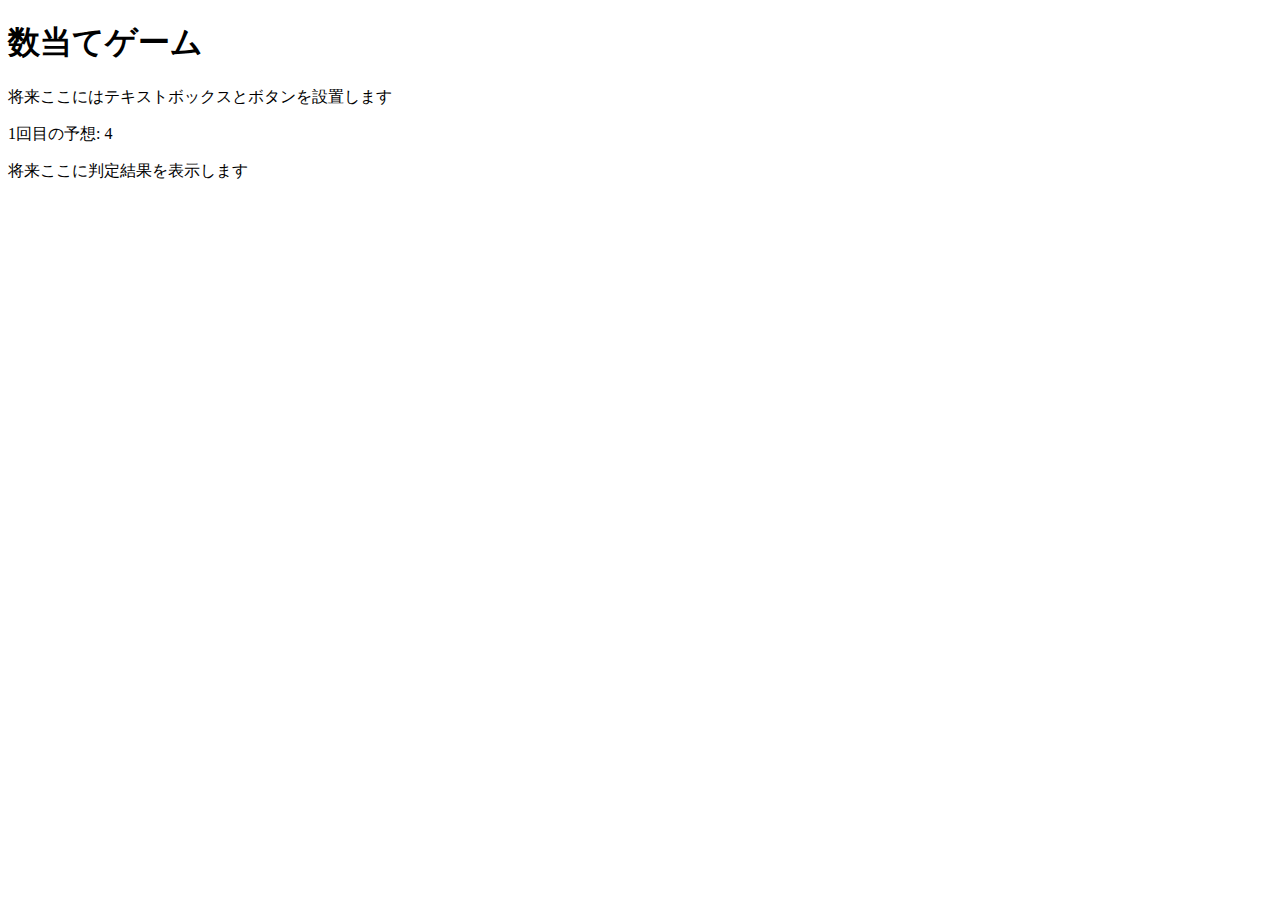
==== kazuate.html @ 3ce875a5 "授業３" ====
<!DOCTYPE html>
<html>
  <head>
    <meta charset="utf-8">
    <title>数当てゲーム</title>
    <script src="kazuate.js" defer></script>
  </head>

  <body>
    <h1>数当てゲーム</h1>
    <p>将来ここにはテキストボックスとボタンを設置します</p>
    <p><span id="kaisu">1</span>回目の予想: <span id="answer">4</span></p>
    <p id="result">将来ここに判定結果を表示します</p>
  </body>
</html>
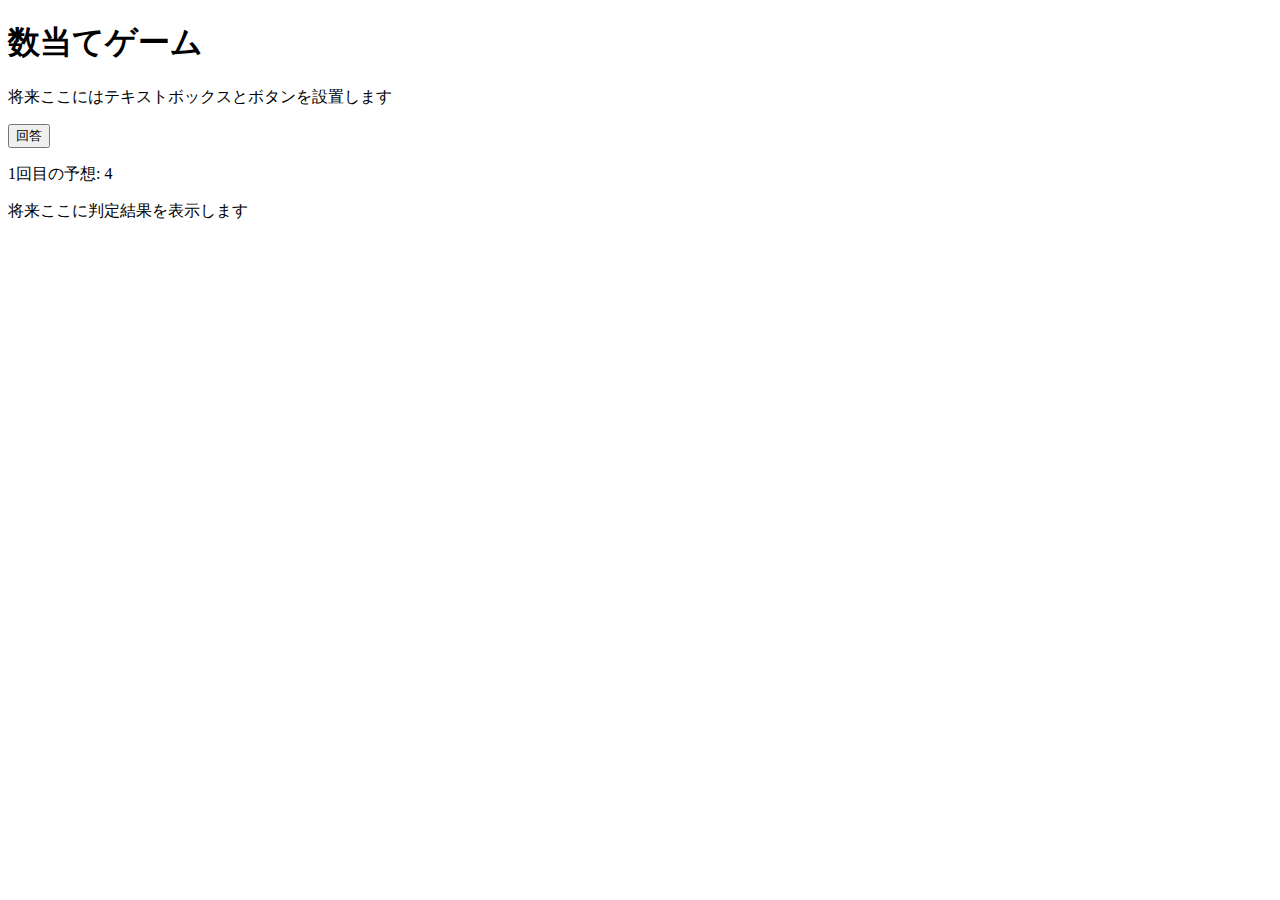
==== commit 28bb026d: "授業課題" ====
--- a/kazuate.html
+++ b/kazuate.html
@@ -9,6 +9,7 @@
   <body>
     <h1>数当てゲーム</h1>
     <p>将来ここにはテキストボックスとボタンを設置します</p>
+    <button id="print">回答</button>
     <p><span id="kaisu">1</span>回目の予想: <span id="answer">4</span></p>
     <p id="result">将来ここに判定結果を表示します</p>
   </body>
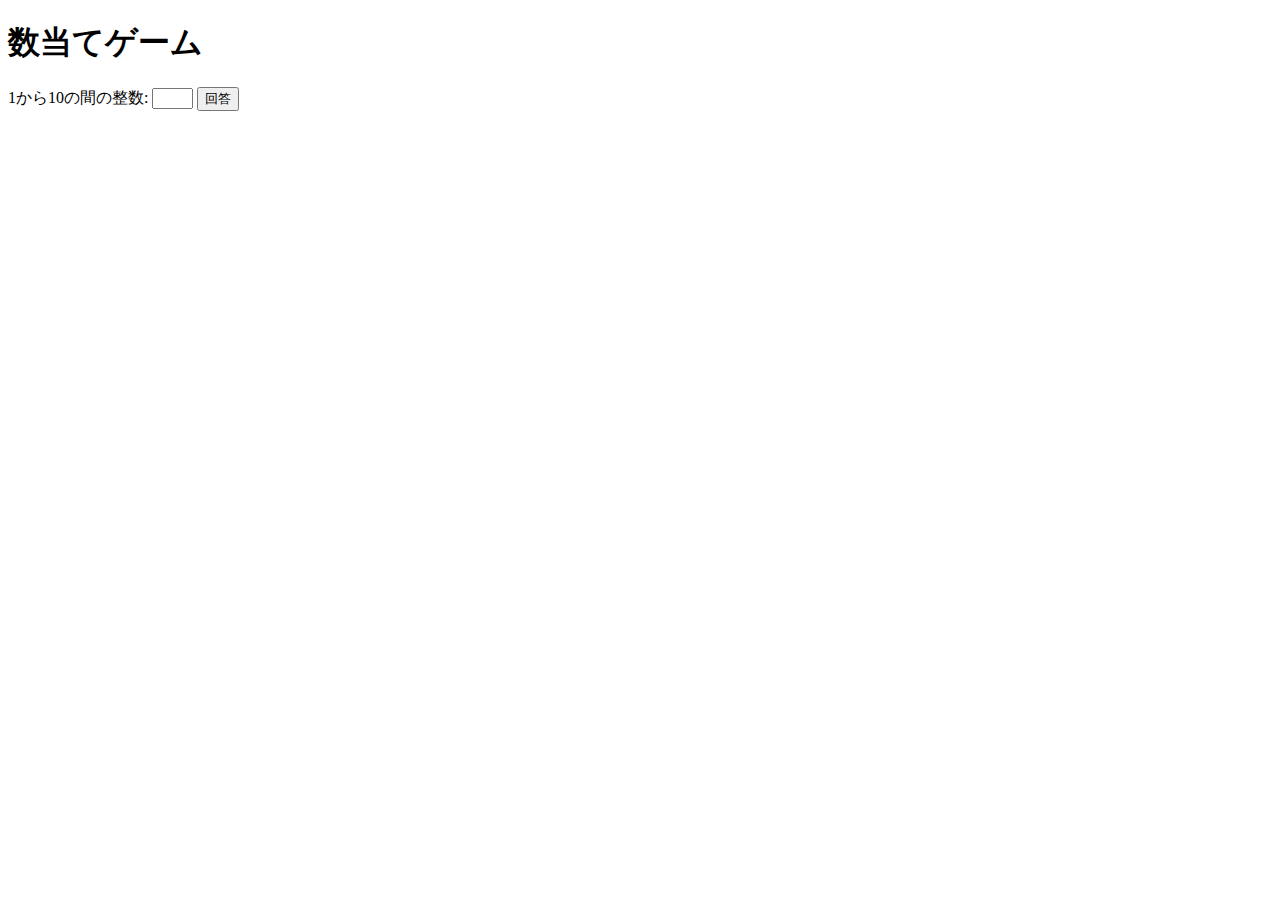
==== commit 27f1cda2: "数当て完成" ====
--- a/kazuate.html
+++ b/kazuate.html
@@ -8,10 +8,11 @@
 
   <body>
     <h1>数当てゲーム</h1>
-    <p>将来ここにはテキストボックスとボタンを設置します</p>
+    <label for="suuji">1から10の間の整数:</label>
+    <input type="text" name="suuji" size="2">
     <button id="print">回答</button>
-    <p><span id="kaisu">1</span>回目の予想: <span id="answer">4</span></p>
-    <p id="result">将来ここに判定結果を表示します</p>
+    <p><span id="kaisu"></span> <span id="answer"></span></p>
+    <p id="result"></p>
   </body>
 </html>
 
